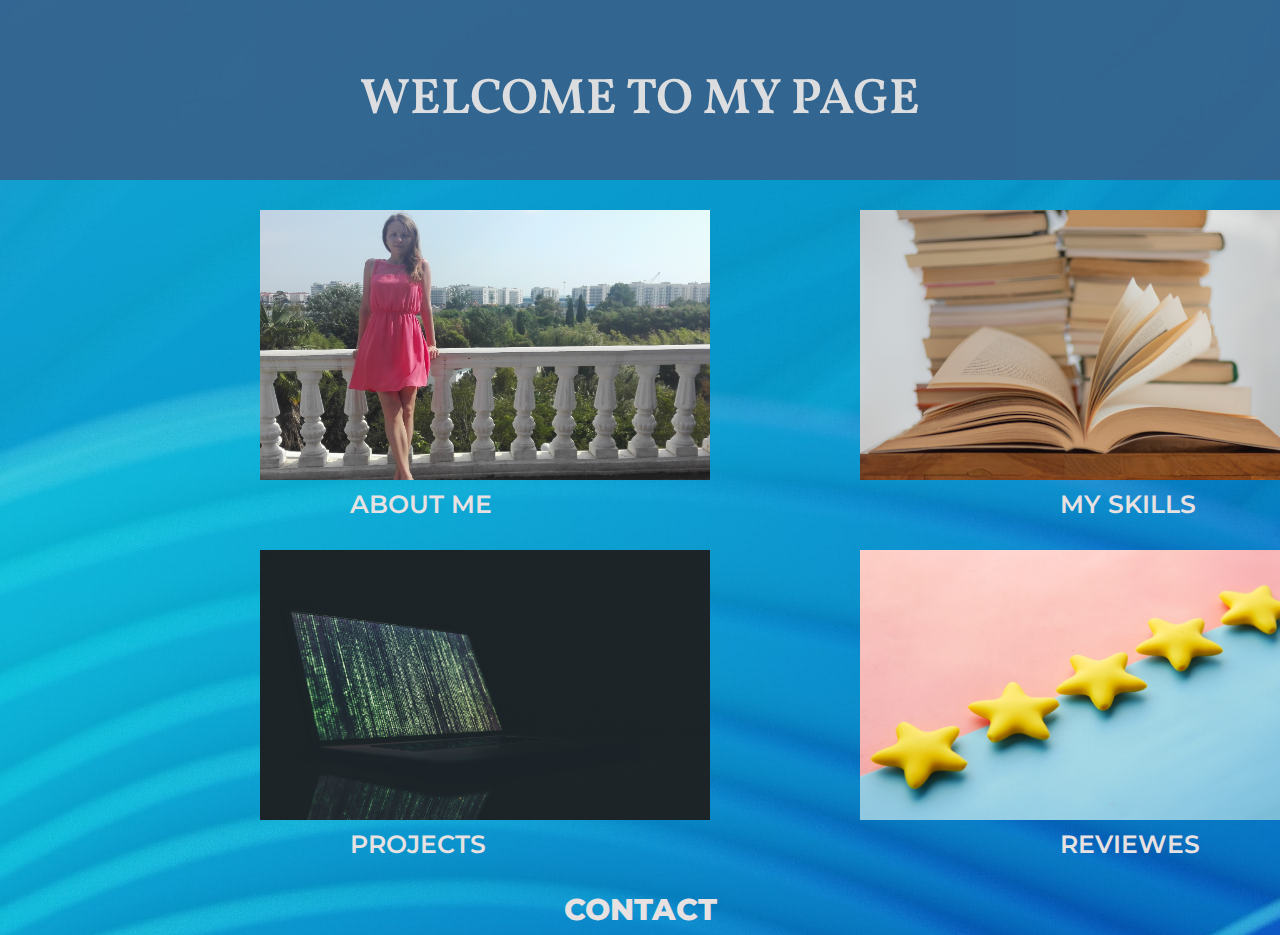
==== page/page 1.html @ 6ee4898f "first commit" ====
<!DOCTYPE html>
<html lang="en">
 <head>
    <meta charset="UTF-8">
    <meta http-equiv="X-UA-Compatible" content="IE=edge">
    <meta name="viewport" content="width=device-width, initial-scale=1.0">
    <!-- <script defer src="./script page 1.js"></script> -->
    <link rel="preconnect" href="https://fonts.googleapis.com">
    <link rel="preconnect" href="https://fonts.gstatic.com" crossorigin>
    <link href="https://fonts.googleapis.com/css2?family=Vollkorn&display=swap" rel="stylesheet">
    <link href="https://fonts.googleapis.com/css2?family=Montserrat:wght@100&display=swap" rel="stylesheet">
    <link rel="stylesheet" href="./style page 1.css">
    <title>MyPortfolio</title>
 </head>
 <body>
    <header class="header"> 
       <h1>WELCOME TO MY PAGE</h1>
    </header>
    <section class="titul">   
      <div class="titul_nav">
        <a href="./page 2.html"><img class="titul_nav_left" src="../pic/titul/about me.jpg" alt="About me"></a>
        <h2>About me</h2>
      </div>
      <div class="titul_nav">
        <a href="./page 3.html"><img class="titul_nav_right" src="../pic/titul/skills.jpg" alt=""></a>
        <h2>My Skills</h2>
      </div>
      <div class="titul_nav">
        <a href="./page 4.html"><img class="titul_nav_left" src="../pic/titul/Projects.jpg" alt=""></a>
        <h2>Projects</h2>
      </div>
      <div class="titul_nav">
        <a href="./page 5.html"><img class="titul_nav_right" src="../pic/titul/reveiwes.jpg" alt=""></a>
        <h2>Reviewes</h2>
      </div>
    </section>
    <div class="titul_contact">
      <a href="./page 6.html">contact</a>
    </div>
 </body>
 </html>
---- page/style page 1.css ----
*{
    margin: 0;
    padding: 0;
    box-sizing: border-box;
    font-family:'Montserrat', sans-serif;
  }

  body{
    background-image: url(../pic/backgraund/simon-lee-zft-W1kVEhg-unsplash.jpg);
    }

    a{
      text-decoration: none;
    }

  /*HEADER*/
.header{
    background-color:#35648E;
    opacity: 0.95;
    margin: auto;
    max-width: 1920px;
    height: 180px;
    display: block;
    /* margin-bottom: 30px; */
  }

  .header h1 {
    font-weight: 600;
    font-size: 50px;
    line-height: 61px;
    color: #E8E1E1;
    font-family: 'Vollkorn', serif;
    text-transform: uppercase;
    text-align: center;
    padding-top: 70px;
  }

  /*TITUL*/
  .titul {
    display: grid;
    grid-template-columns: repeat(2,1fr);
    grid-auto-rows: 340px;
    margin: auto;
    
  }

  .titul img{
    width: 450px;
    height: 270px;    
   }

   .titul_nav_left:hover {
    opacity: 0.5;
    color: white;
content: attr(alt);
display: block;
font-size: 16px;
opacity: 70;
position: absolute;
z-index: 3;
   }

   /* .titul_nav_left_1, .titul_nav_left_2, .titul_nav_right_1, .titul_nav_right_2:hover    .titul_text_left_1,.titul_text_left_2,.titul_text_right_1,.titul_text_right_2{
    opacity: 1;
   } */

   .titul_nav_left{
    margin-left: 260px;
    margin-top: 30px;

   }

   .titul_nav_right{
    margin-left: 150px;
    margin-top: 30px;
   }

   .titul_nav h2
   /* .titul_text_left_1,.titul_text_left_2,.titul_text_right_1,.titul_text_right_2 */
   {
    color: #E8E1E1;
    text-transform: uppercase;
    font-weight: 600;
    font-size: 25px;
    line-height: 40px;
    margin-left: 350px;
   }

 .titul_contact a{
    font-weight: 800;
    font-size: 30px;
    line-height: 40px;
    text-transform: uppercase;
    color: #E8E1E1;
    display: inline-block;
    width: 200px;
    height: 45px;
    border-radius: 30px;
    text-align: center;
 }

 .titul_contact{
  text-align: center;
  margin-top: 30px;
 }

 .titul_contact a:focus{
  background-color: #fff;
  color: #000;
}
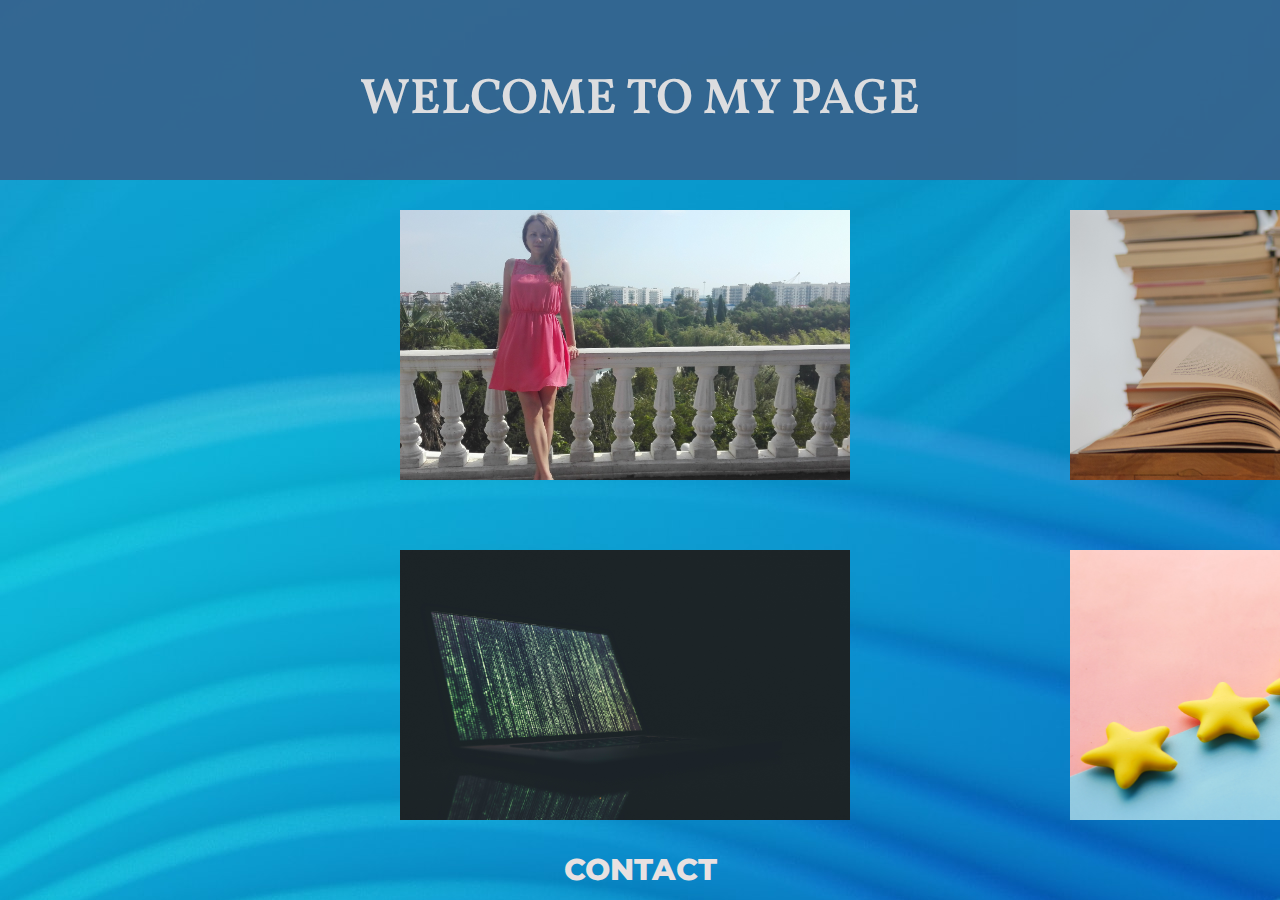
==== commit 7380c9e3: "the end" ====
--- a/page/page 1.html
+++ b/page/page 1.html
@@ -18,20 +18,24 @@
     </header>
     <section class="titul">   
       <div class="titul_nav">
-        <a href="./page 2.html"><img class="titul_nav_left" src="../pic/titul/about me.jpg" alt="About me"></a>
-        <h2>About me</h2>
+        <img class="titul_img" src="../pic/titul/about me.jpg" alt="About me">
+        <div class="titul_box"></div>
+            <a href="./page 2.html"><button   class="titul_further">About me</button></a>        
       </div>
       <div class="titul_nav">
-        <a href="./page 3.html"><img class="titul_nav_right" src="../pic/titul/skills.jpg" alt=""></a>
-        <h2>My Skills</h2>
+        <img class="titul_img" src="../pic/titul/skills.jpg" alt="">
+        <div class="titul_box"></div>
+        <a href="./page 3.html"><button   class="titul_further">My Skills</button></a>  
       </div>
       <div class="titul_nav">
-        <a href="./page 4.html"><img class="titul_nav_left" src="../pic/titul/Projects.jpg" alt=""></a>
-        <h2>Projects</h2>
+        <img class="titul_img" src="../pic/titul/Projects.jpg" alt="">
+        <div class="titul_box"></div>
+        <a href="./page 4.html"><button   class="titul_further">Projects</button></a>  
       </div>
       <div class="titul_nav">
-        <a href="./page 5.html"><img class="titul_nav_right" src="../pic/titul/reveiwes.jpg" alt=""></a>
-        <h2>Reviewes</h2>
+        <img class="titul_img" src="../pic/titul/reveiwes.jpg" alt="">
+        <div class="titul_box"></div>
+        <a href="./page 5.html"><button   class="titul_further">Reviewes</button></a>  
       </div>
     </section>
     <div class="titul_contact">
--- a/page/style page 1.css
+++ b/page/style page 1.css
@@ -38,53 +38,68 @@
   /*TITUL*/
   .titul {
     display: grid;
-    grid-template-columns: repeat(2,1fr);
-    grid-auto-rows: 340px;
-    margin: auto;
-    
+    grid-template-columns: 450px 450px;
+    grid-template-rows: 270px 270px;
+    column-gap: 220px;
+    row-gap: 70px;
+    margin: 30px 400px;
   }
 
-  .titul img{
+  .titul_box{
+    background-color: #fff;
     width: 450px;
-    height: 270px;    
+    height: 270px; 
+    position:absolute;
+    display: none;
+  }
+
+   .titul img{
+    width: 450px;
+    height: 270px;
    }
 
-   .titul_nav_left:hover {
+   /* .titul_nav_left:hover {
     opacity: 0.5;
     color: white;
-content: attr(alt);
-display: block;
-font-size: 16px;
-opacity: 70;
-position: absolute;
-z-index: 3;
-   }
-
-   /* .titul_nav_left_1, .titul_nav_left_2, .titul_nav_right_1, .titul_nav_right_2:hover    .titul_text_left_1,.titul_text_left_2,.titul_text_right_1,.titul_text_right_2{
-    opacity: 1;
+    content: attr(alt);
+    display: block;
+    font-size: 16px;
+    opacity: 70;
+    position: absolute;
+    z-index: 3;
    } */
 
-   .titul_nav_left{
-    margin-left: 260px;
-    margin-top: 30px;
+   .titul_further{
+  background-color: rgb(249, 250, 249);
+  height: 50px;
+  border: 3px solid black;
+  cursor: pointer;
+  font-size: 25px;
+  color: #000000;
+  text-transform: uppercase;
+  font-weight: 700;
+  padding:0 18px;
+  position: relative;
+  margin: auto;
+  top:50%;
+  transform: translate(0, -50%);
+  display: none;
+}
 
-   }
+.titul_nav:hover .titul_box{
+  display: block;
+} 
 
-   .titul_nav_right{
-    margin-left: 150px;
-    margin-top: 30px;
-   }
+.titul_nav:hover .titul_further{
+  display: block;
+} 
 
-   .titul_nav h2
-   /* .titul_text_left_1,.titul_text_left_2,.titul_text_right_1,.titul_text_right_2 */
-   {
-    color: #E8E1E1;
-    text-transform: uppercase;
-    font-weight: 600;
-    font-size: 25px;
-    line-height: 40px;
-    margin-left: 350px;
-   }
+.titul_nav:hover .titul_img{
+  display: none;
+}
+
+
+   /*CONTACT*/
 
  .titul_contact a{
     font-weight: 800;
